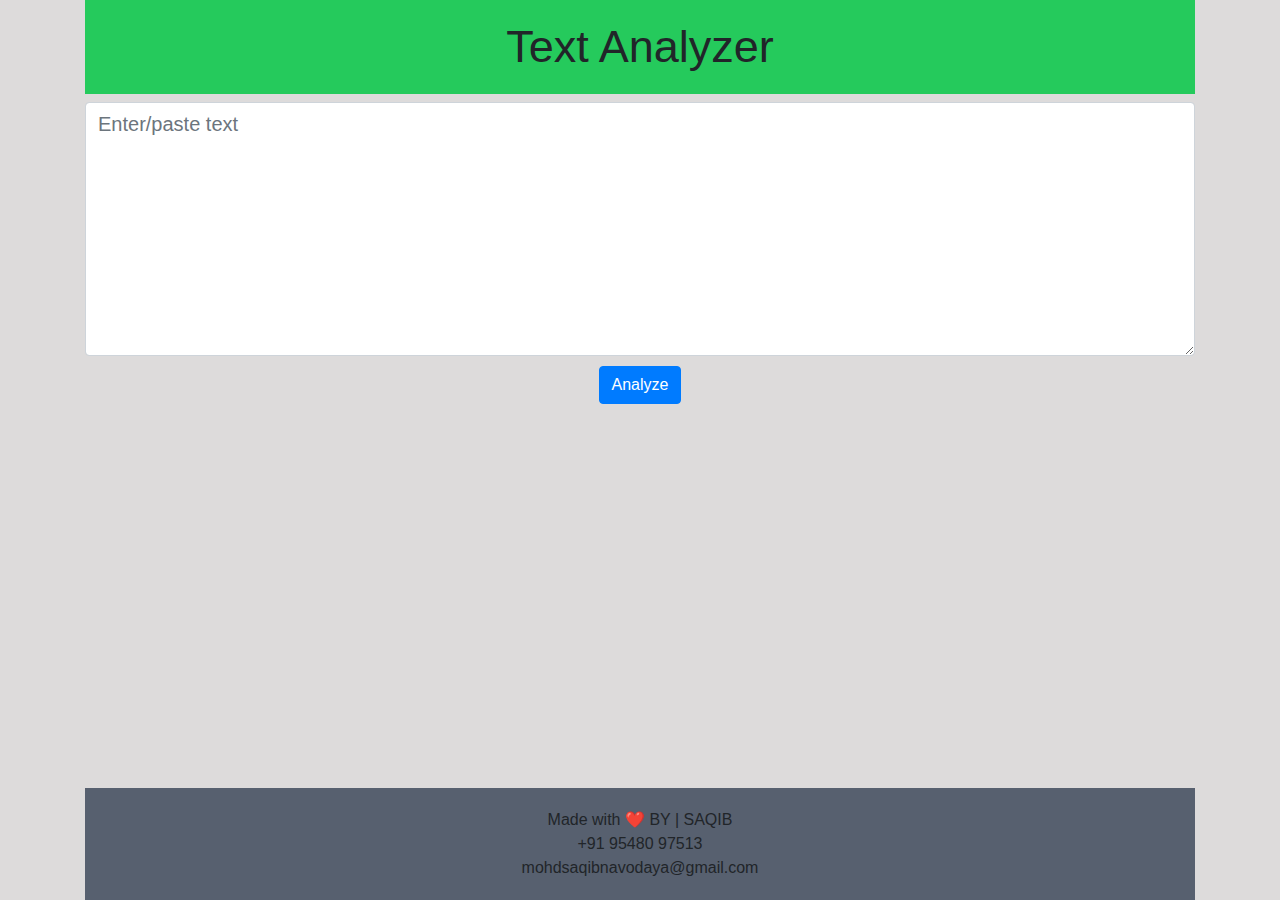
==== index.html @ 52c0c0b0 "Rename textanalyzer.html to index.html" ====
<!DOCTYPE html>
<html lang="en">
<head>
    <meta charset="UTF-8">
    <meta name="viewport" content="width=device-width, initial-scale=1.0">
    <link rel="stylesheet" href="https://maxcdn.bootstrapcdn.com/bootstrap/4.5.2/css/bootstrap.min.css">
    <title> Text Analyzer </title>
    <link rel="stylesheet" href="textanalyzer_css.css">
</head>
<body class="container">

    <h1 class="head"> Text Analyzer </h1>
     
    <div>
        <textarea class="form-control" rows="8" id="text" placeholder="Enter/paste text"></textarea>
    </div>
    <button onclick="analyze()" class="btn btn-primary"> Analyze </button>
 
    <div id="output"> </div>
 
<div id="search_word">
    <input type="text" id="search" class="form-control" autocomplete="OFF">
    <button onclick="check()" class="btn btn-info"> Search </button>
    <div id="word_characteristics"> </div>
</div>

<footer>
    <div class="footer">
        Made with <span class="heart" style="color:rgb(231, 28, 62);">  &#10084; </span> BY | SAQIB <br>
        +91 95480 97513 <br>
        mohdsaqibnavodaya@gmail.com
    </div>
    
</footer>
    
    <script src="textanalyzer_js.js">
    </script>

  
</body>
</html>
---- textanalyzer_css.css ----
*{
    padding: 0px;
    margin: 0px;
}
body{
    background-color: rgb(221, 219, 219);
    text-align: center;
}
.head{
 background-color: rgb(37, 202, 92);
 padding: 20px;
 font-size: 45px;
 text-align: center;
}
div{
 text-align: center;
}
#text{
 /* padding: 10px; */
 font-size: 20px;

}
#search{
margin-top: 10px;
}
tr{
 /* background-color: blueviolet; */
 /* border: 1px solid black; */
}
td{
 padding: 10px;
 border-left: 1px solid black;
}
.btn{
 margin: 10px;
}
#analyse{
 border-collapse: collapse;
 text-align: left;
 margin: auto;
}
#word_char{
border-collapse: collapse;
margin: auto;
}
#search_word{
 display:none;
}

footer{
background-color: #57606f;
text-align: center;
padding: 20px;
margin-top: 20px;
}
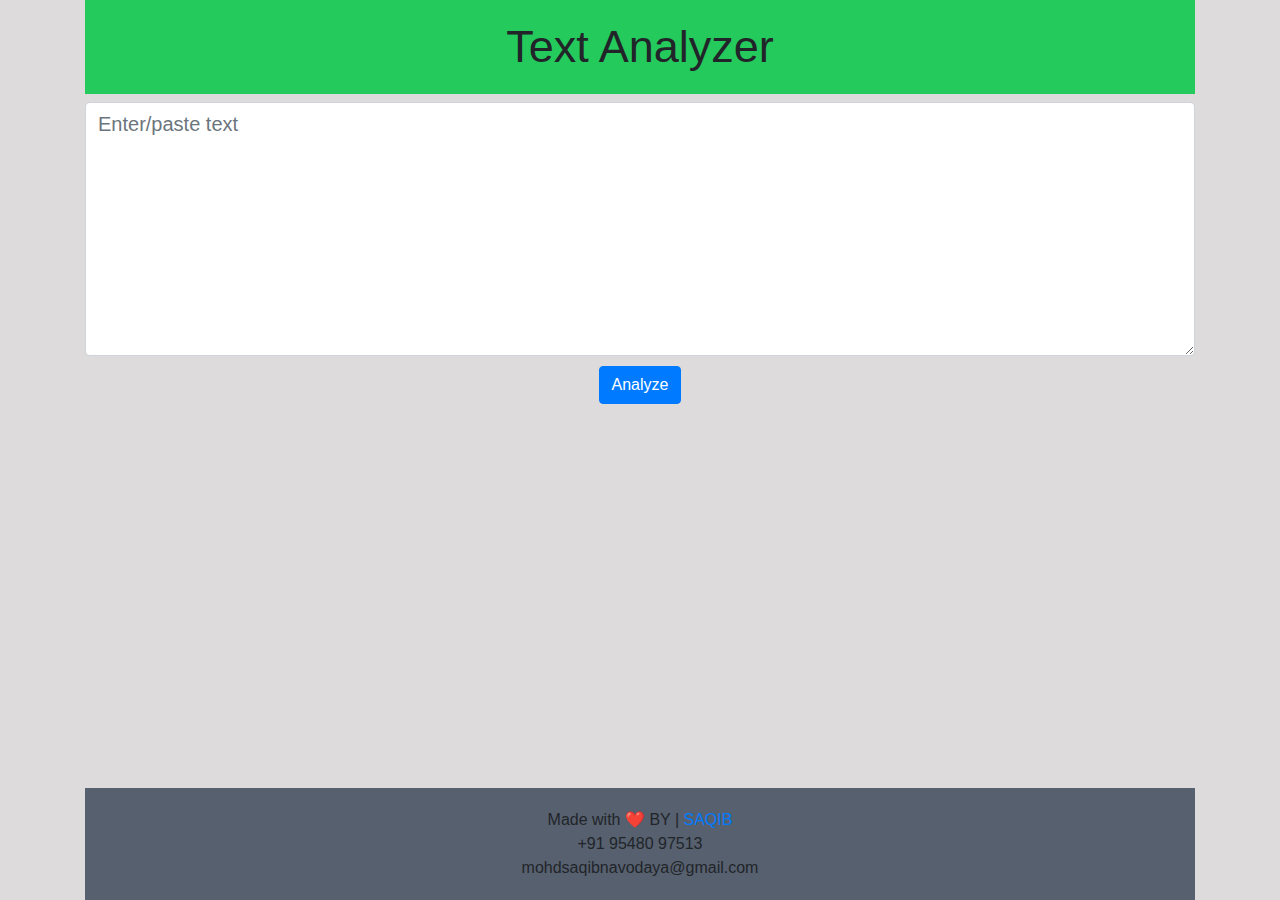
==== commit 70f87225: "Update index.html" ====
--- a/index.html
+++ b/index.html
@@ -26,7 +26,7 @@
 
 <footer>
     <div class="footer">
-        Made with <span class="heart" style="color:rgb(231, 28, 62);">  &#10084; </span> BY | SAQIB <br>
+        Made with <span class="heart" style="color:rgb(231, 28, 62);">  &#10084; </span> BY | <a href="http://www.mohdsaqib.epizy.com" target="_blank"> SAQIB </a><br>
         +91 95480 97513 <br>
         mohdsaqibnavodaya@gmail.com
     </div>
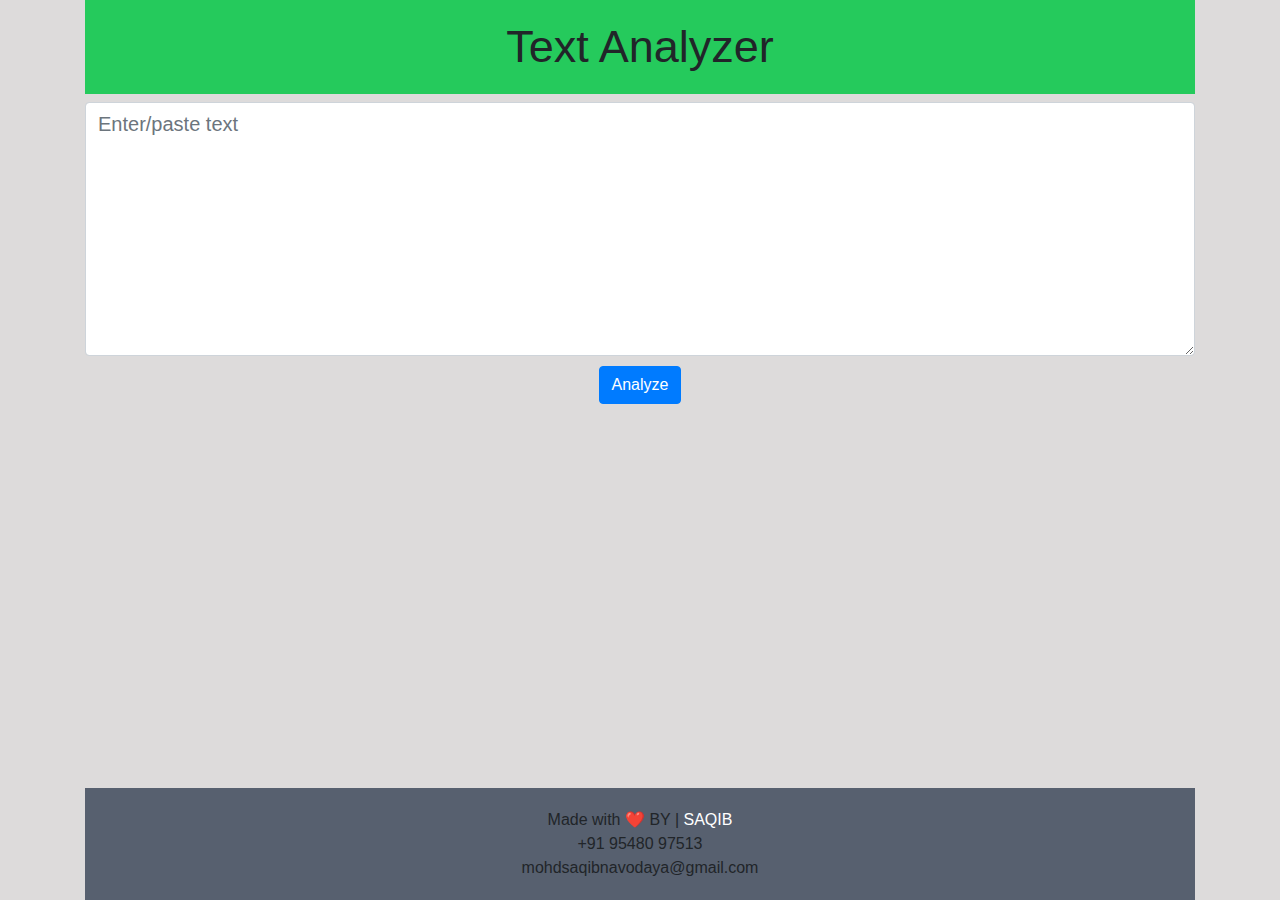
==== commit c738556f: "Update index.html" ====
--- a/index.html
+++ b/index.html
@@ -26,7 +26,7 @@
 
 <footer>
     <div class="footer">
-        Made with <span class="heart" style="color:rgb(231, 28, 62);">  &#10084; </span> BY | <a href="http://www.mohdsaqib.epizy.com" target="_blank"> SAQIB </a><br>
+        Made with <span class="heart" style="color:rgb(231, 28, 62);">  &#10084; </span> BY | <a href="http://mohdsaqib.epizy.com/" target="_blank" style="color:white"> SAQIB </a><br>
         +91 95480 97513 <br>
         mohdsaqibnavodaya@gmail.com
     </div>
